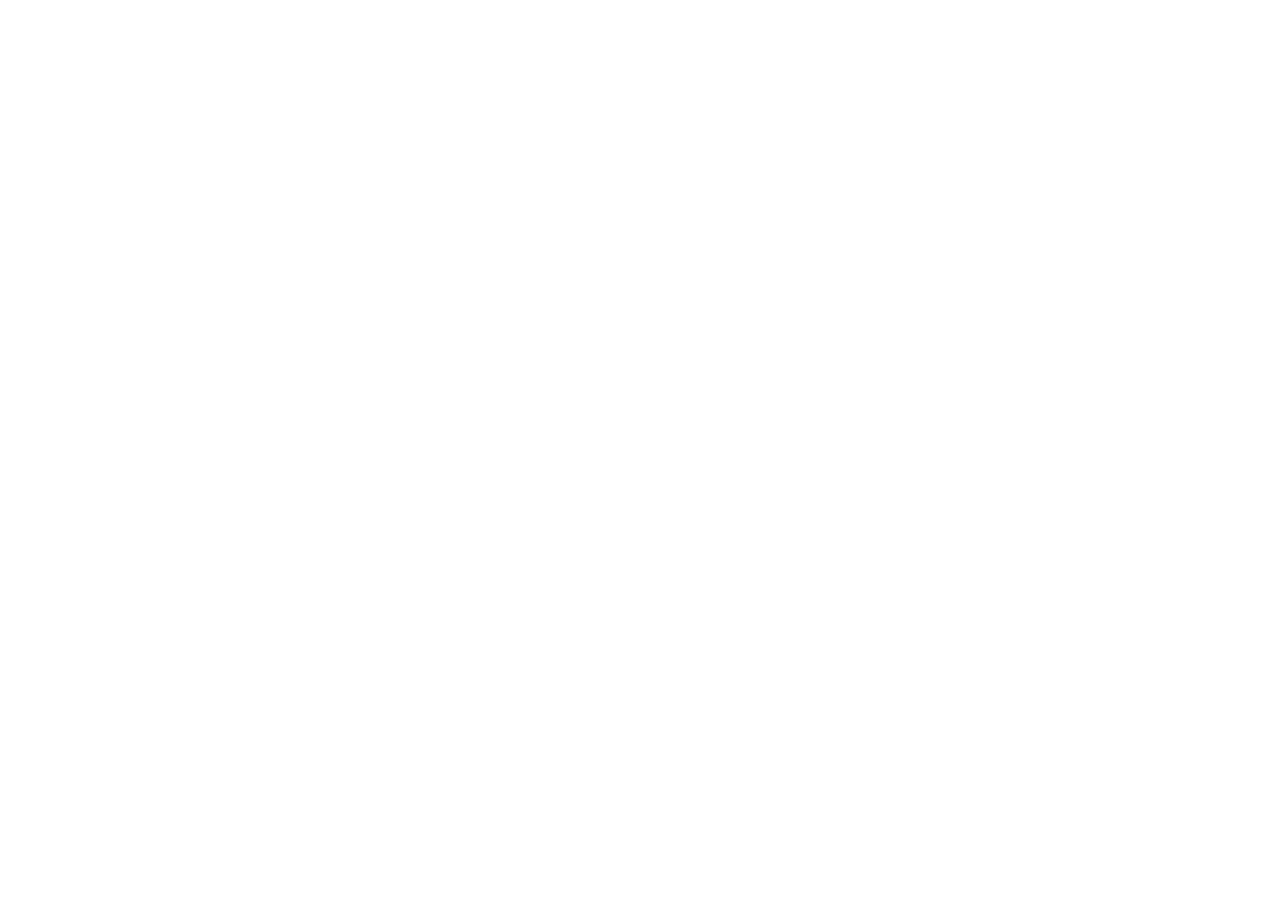
==== 20231019 A-1/index.html @ 166e02d8 "init" ====
<!DOCTYPE html>
<html lang="ko">
<head>
    <meta charset="UTF-8">
    <meta name="viewport" content="width=device-width, initial-scale=1.0">
    <title>just 쇼핑몰</title>
    <link rel="stylesheet" href="./css/style.css">
    <script src="./js/jquery-1.12.4.js"></script>
    <script src="./js/main.js"></script>
</head>

<body>
    
</body>
</html>
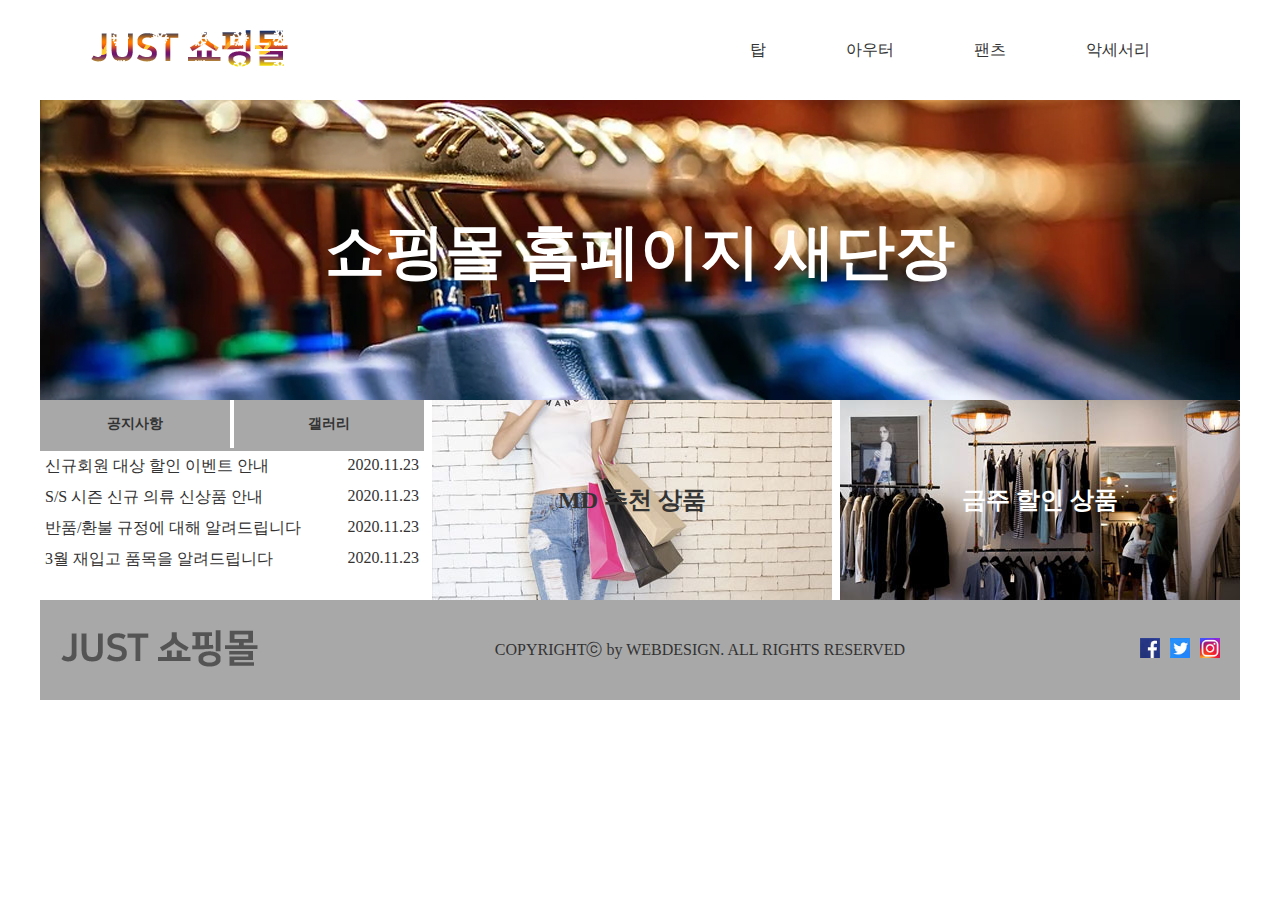
==== commit a1cb790e: "init" ====
--- a/20231019 A-1/index.html
+++ b/20231019 A-1/index.html
@@ -10,6 +10,121 @@
 </head>
 
 <body>
-    
+    <div class="wrap">
+        <header class="header">
+            <div class="logo"><a href="#"><img src="./images/logo.png" alt=""></a></div>
+            <ul class="gnb">
+                <li>
+                    <a href="#">탑</a>
+                    <ul>
+                        <li><a href="#">블라우스</a></li>
+                        <li><a href="#">티</a></li>
+                        <li><a href="#">셔츠</a></li>
+                        <li><a href="#">니트</a></li>
+                    </ul>
+                </li>
+                <li>
+                    <a href="#">아우터</a>
+                    <ul>
+                        <li><a href="#">자켓</a></li>
+                        <li><a href="#">코트</a></li>
+                        <li><a href="#">가디건</a></li>
+                        <li><a href="#">머플러</a></li>
+                    </ul>
+                </li>
+                <li>
+                    <a href="#">팬츠</a>
+                    <ul>
+                        <li><a href="#">청바지</a></li>
+                        <li><a href="#">짧은바지</a></li>
+                        <li><a href="#">긴바지</a></li>
+                        <li><a href="#">레깅스</a></li>
+                    </ul>
+                </li>
+                <li>
+                    <a href="#">악세서리</a>
+                    <ul>
+                        <li><a href="#">귀고리</a></li>
+                        <li><a href="#">목걸이</a></li>
+                        <li><a href="#">반지</a></li>
+                        <li><a href="#">팔찌</a></li>
+                    </ul>
+                </li>
+            </ul>
+        </header>
+        <!-- header -->
+
+        <article class="slider">
+            <div class="slides">
+                <div class="slide">
+                    <img src="./images/img1.jpg" alt="슬라이드1">
+                    <p>쇼핑몰 홈페이지 새단장</p>
+                </div>
+                <div class="slide">
+                    <img src="./images/img2.jpg" alt="슬라이드1">
+                    <p>이달의 쇼핑 이벤트</p>
+                </div>
+                <div class="slide">
+                    <img src="./images/img3.jpg" alt="슬라이드1">
+                    <p> 장바구니 할인 이벤트</p>
+                </div>
+            </div>
+        </article>
+        <!-- article -->
+
+        <main class="contents">
+            <div class="content">
+                <div class="board">
+                    <div class="titles">
+                        <h2>공지사항</h2>
+                        <h2>갤러리</h2>
+                    </div>
+                    <div class="items">
+                        <ul class="item1">
+                            <li class="show_modal"><a href="#">신규회원 대상 할인 이벤트 안내<span>2020.11.23</span></a></li>
+                            <li><a href="#">S/S 시즌 신규 의류 신상품 안내<span>2020.11.23</span></a></li>
+                            <li><a href="#">반품/환불 규정에 대해 알려드립니다<span>2020.11.23</span></a></li>
+                            <li><a href="#">3월 재입고 품목을 알려드립니다<span>2020.11.23</span></a></li>
+                        </ul>
+                        <ul class="item2">
+                            <li><img src="./images/gallery 이미지/icon1.jpg" alt="갤러리 이미지1"></li>
+                            <li><img src="./images/gallery 이미지/icon2.jpg" alt="갤러리 이미지2"></li>
+                            <li><img src="./images/gallery 이미지/icon3.jpg" alt="갤러리 이미지3"></li>
+                        </ul>
+                    </div>
+                </div>
+
+                <div class="banner">
+                    <img src="./images/배너 이미지/banner.jpg" alt="banner img">
+                    <h2>MD 추천 상품</h2>
+                </div>
+
+                <div class="direct">
+                    <img src="./images/바로가기 이미지/direct.jpg" alt="direct img">
+                    <h2>금주 할인 상품</h2>
+                </div>
+               
+            </div>
+        </main>
+        <!-- main -->
+
+        <footer class="footer">
+            <div class="f_logo"><a href="#"><img src="./images/footerLogo.png" alt="f_logo"></a></div>
+            <p>COPYRIGHTⓒ by WEBDESIGN. ALL RIGHTS RESERVED</p>
+            <ul class="sns">
+                <li><a href="#"><img src="./images/sns1.jpg" alt="sns1"></a></li>
+                <li><a href="#"><img src="./images/sns2.jpg" alt="sns2"></a></li>
+                <li><a href="#"><img src="./images/sns3.jpg" alt="sns3"></a></li>
+            </ul>
+        </footer>
+    </div>
+
+    <div class="modal">
+        <h2>신규회원 대상 이벤트 안내</h2>
+        <p>즐거운 쇼핑 환경을 위해 항상 노력하는 JUST 쇼핑몰입니다. 고객님들께 한 단계 더 나아가 보답하는 ON쇼핑몰이 되고자신규회원 대상 10% 할인 이벤트를 실시하고 있습니다. 웹과 모바일에서 모두 이용 가능하며, 수준 높은 서비스를 위해 앞으로도 꾸준히 노력할 것을 약속드립니다.</p>
+        <button class="close">닫기</button>
+    </div>
 </body>
+
+
 </html>--- a/20231019 A-1/css/style.css
+++ b/20231019 A-1/css/style.css
@@ -0,0 +1,229 @@
+*{
+    padding: 0;
+    margin: 0;
+    box-sizing: border-box;
+}
+
+ul{
+    list-style: none;
+}
+
+a{
+    text-decoration: none;
+    color: inherit;
+}
+
+body{
+    background-color: #fff;
+    color: #333;
+}
+
+.wrap{
+    width: 1200px;
+    margin: 0 auto;
+}
+
+/* header */
+.header{
+    display: flex;
+    align-items: center;
+    justify-content: space-between;
+    padding: 0 50px;
+    position: relative;
+    z-index: 1;
+}
+
+.gnb{
+    display: flex;
+}
+
+.gnb>li{
+    position: relative;
+}
+
+.gnb>li>a{
+    display: block;
+    height: 100px;
+    line-height: 100px;
+    text-align: center;
+    padding: 0 40px;
+}
+
+.gnb>li>a:hover{
+    color: orangered;
+}
+
+.gnb ul{
+    display: none;
+    position: absolute;
+    top: 100px;
+    left: 0;
+    width: 100%;
+    background-color: aliceblue;
+}
+
+.gnb ul li{
+    width: 100%;
+    padding: 20px 5px; 
+}
+
+.gnb ul li a{
+    display: block;
+    text-align: center;  
+}
+
+.gnb ul li:hover{
+    background-color: #5a5a5a;
+    color: #fff;
+}
+
+/* slider */
+.slider{
+    position: relative;
+    height: 300px;
+    overflow: hidden;
+}
+
+.slides{
+    display: flex;
+    position: absolute;
+    top: 0;
+    left: 0;
+    /* flex-direction: column; */
+
+}
+
+.slide{
+    position: relative;
+}
+
+.slide p{
+    display: block;
+    width: 100%;
+    text-align: center;
+    position: absolute;
+    top: 50%;
+    left: 50%;
+    transform: translate(-50%,-50%);
+    font-size: 60px;
+    font-weight: bold;
+    color: white;
+}
+
+/* contents */
+.contents{}
+
+
+.content{
+    display: flex;
+    gap: 8px;
+}
+
+.board{}
+
+.titles{
+    display: flex;
+    flex: 1;
+    gap: 4px;
+    border-bottom: 3px solid #a8a8a8;
+}
+
+.titles h2{
+    height: 48px;
+    line-height: 48px;
+    text-align: center;
+    width: 190px;
+    background-color: #a8a8a8;
+    font-size: 14px;
+}
+
+.item1 li a{
+    display: flex;
+    justify-content: space-between;
+    padding: 5px;
+}
+
+.item2{
+    display: none;
+}
+
+.item2 li{
+    display: inline-block;
+    margin-right: 30px;
+}
+
+.banner{
+    position: relative;
+}
+.banner img{
+    display: block;
+}
+
+.banner h2{
+    position: absolute;
+    top: 50%;
+    left: 50%;
+    transform: translate(-50%,-50%);
+}
+
+.direct{
+    position: relative;
+}
+.direct img {
+    display: block;
+}
+
+.direct h2{
+    position: absolute;
+    top: 50%;
+    left: 50%;
+    transform: translate(-50%,-50%);
+    color: white;
+}
+
+/* footer */
+.footer{
+    display: flex;
+    justify-content: space-between;
+    align-items: center;
+    background-color: #a8a8a8;
+    padding: 0 20px;
+}
+
+.footer p{
+    height: 100px;
+    line-height: 100px;
+}
+
+.sns{
+    display: flex;
+    gap: 10px
+}
+.sns img{
+    width: 20px;
+}
+
+/* modal */
+.modal{
+    display: none;
+    position: absolute;
+    top: 50%;
+    left: 50%;
+    transform: translate(-50%,-50%);
+    padding: 20px;
+    width: 400px;
+    height: 300px;
+    border: 1px solid #333;
+    background-color: #fff;
+}
+
+.modal p{
+    margin: 20px 0;
+    line-height: 1.6;
+}
+
+button{
+    position: absolute;
+    top: 80%;
+    left: 80%;
+}